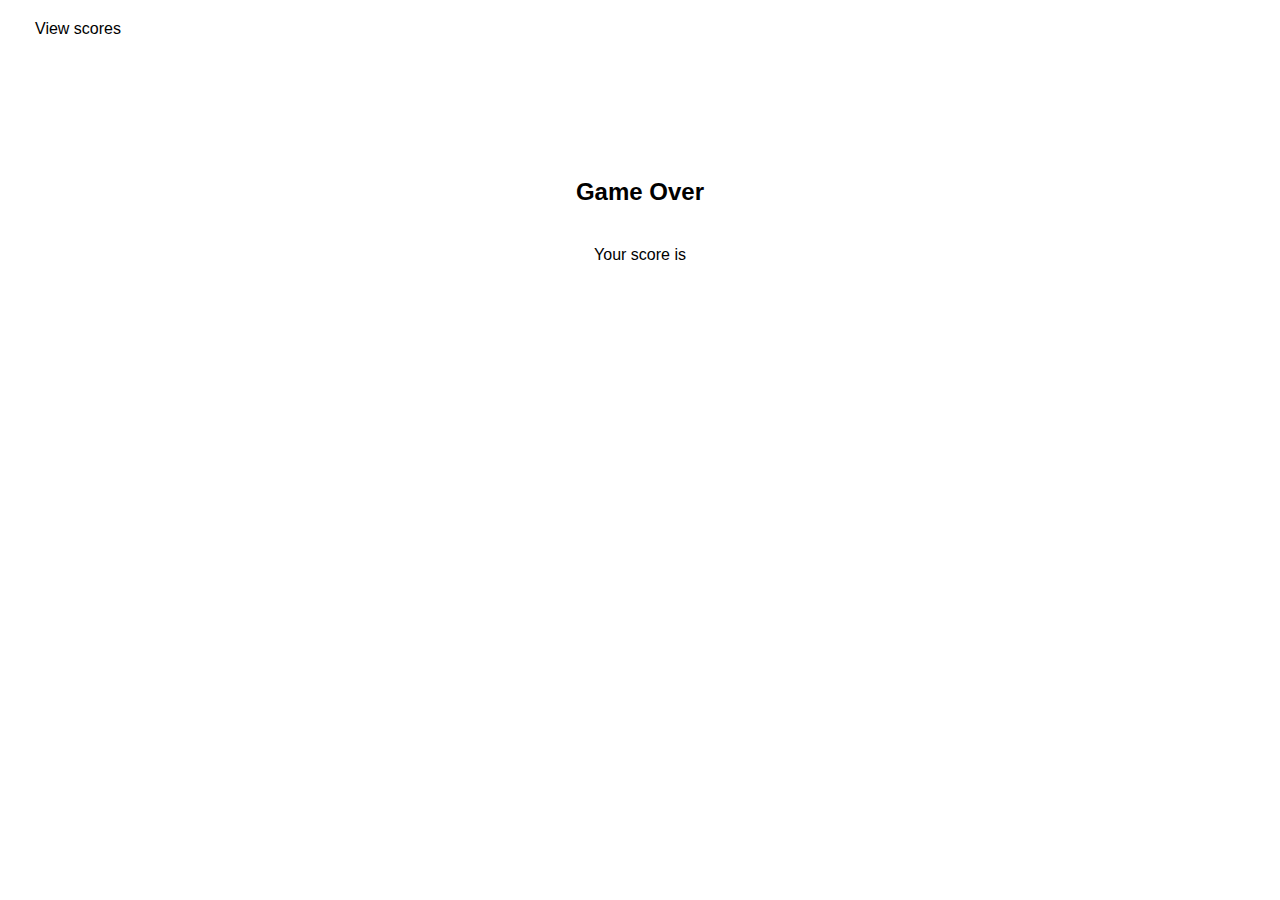
==== endgame.html @ 541dfc6d "added final score div" ====
<!DOCTYPE html>
<html lang="en">
<head>
    <meta charset="UTF-8">
    <meta http-equiv="X-UA-Compatible" content="IE=edge">
    <meta name="viewport" content="width=device-width, initial-scale=1.0">
    <link rel="stylesheet" href="./assets/css/style.css" />

    <title>End Game</title>
</head>
<body>
    <header>
        <p>View scores</p>
        <p id="displayScore"></p>

    </header>
    
    <section>
        <div class="quiz-start">
            <h3 class="title">Game Over</h3>
        
            <p id="intro">Your score is </p>
            <p id="displayScore"></p>
        </div>
    </section>
    <script src="./assets/js/script.js"></script>
</body>
</html>
---- assets/css/style.css ----
* {
    margin: 0;
    padding: 0;
    box-sizing: border-box;
}

body {
    font-family: Arial, Helvetica, sans-serif;
}

header {
    padding: 20px 35px;
    background-color: var(--tertiary-color);
    display: flex;
    justify-content: space-between;
    flex-wrap: wrap;
    position: sticky;
    top: 0;
}

section {
    padding: 100px 300px;
}

.quiz-start {
    text-align: center;
}
#intro {
    padding:20px;
}

.title {
    font-size: 24px;
    padding: 20px;
}

/* button styling */
.button {
    background-color: #5b00ec;
    border: none;
    color: white;
    padding: 15px 32px;
    text-align: center;
    text-decoration: none;
    display: inline-block;
    font-size: 16px;
    border-radius: 8px;
  }


  @media screen and (max-width: 768px) {

    section {
        padding: 50px;
    }
    
}
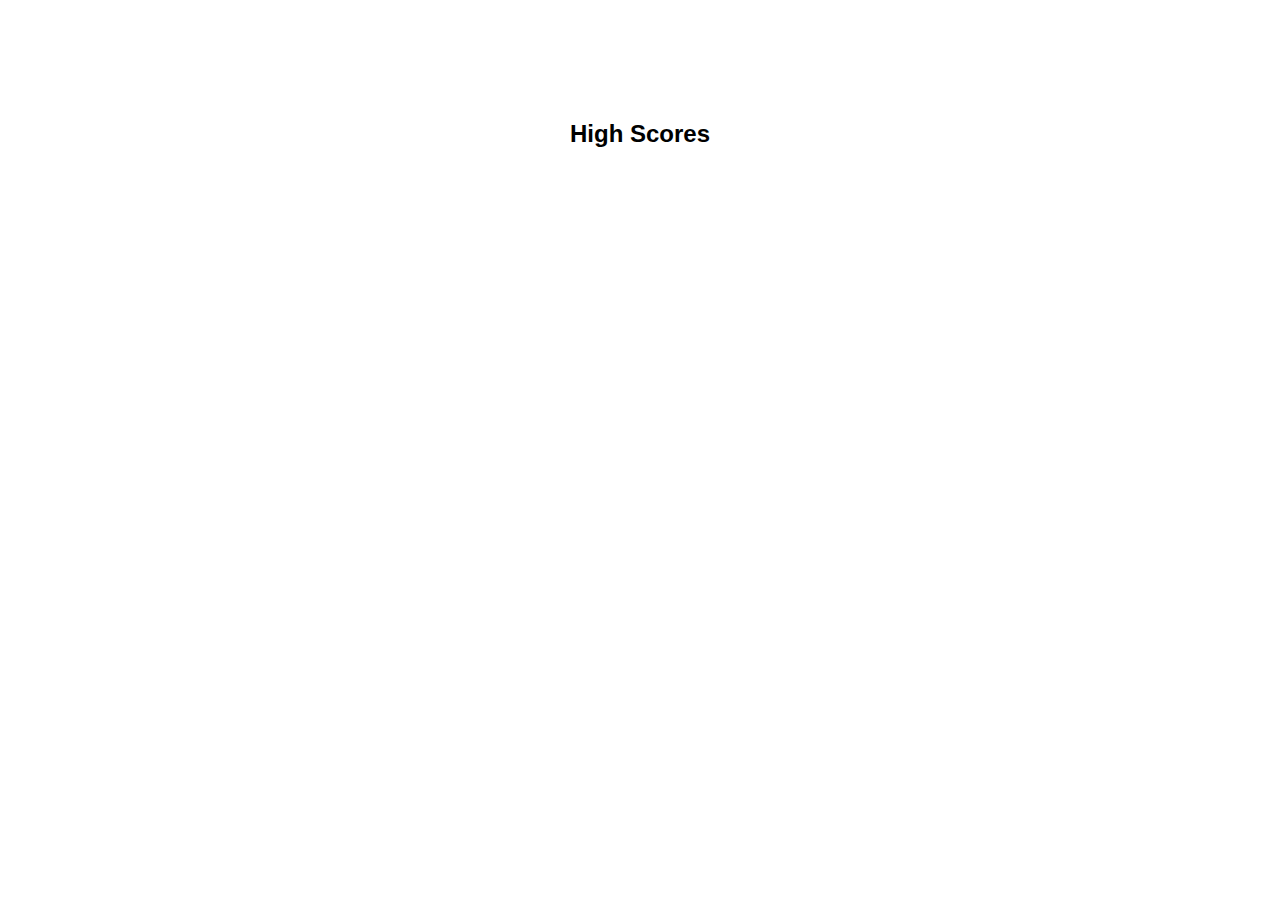
==== commit 6976d68b: "added high scores page" ====
--- a/endgame.html
+++ b/endgame.html
@@ -6,21 +6,16 @@
     <meta name="viewport" content="width=device-width, initial-scale=1.0">
     <link rel="stylesheet" href="./assets/css/style.css" />
 
-    <title>End Game</title>
+    <title>High Scores</title>
 </head>
 <body>
-    <header>
-        <p>View scores</p>
-        <p id="displayScore"></p>
 
-    </header>
     
     <section>
         <div class="quiz-start">
-            <h3 class="title">Game Over</h3>
+            <h3 class="title">High Scores</h3>
         
-            <p id="intro">Your score is </p>
-            <p id="displayScore"></p>
+            <p id="high-scores"></p>
         </div>
     </section>
     <script src="./assets/js/script.js"></script>
